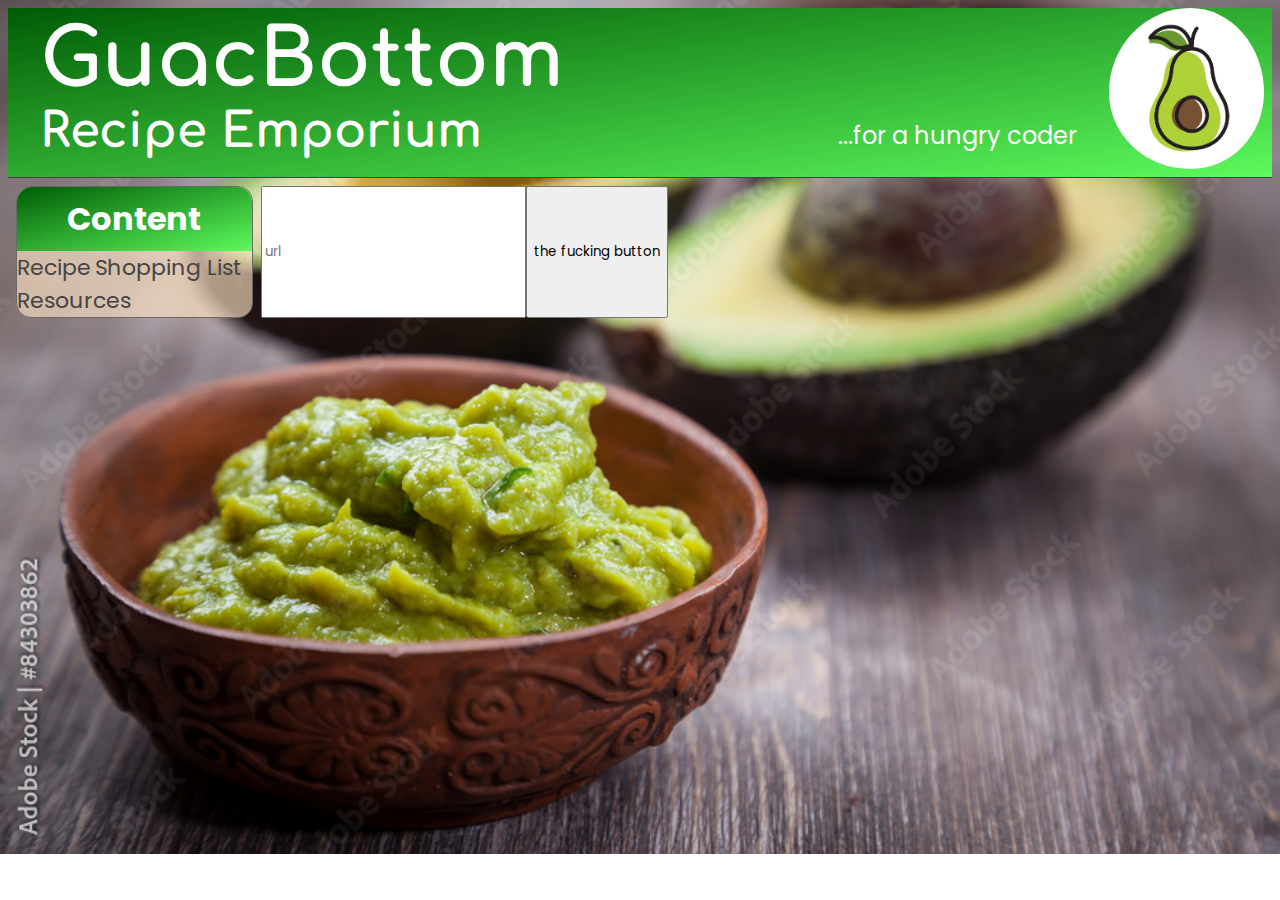
==== assets/pages-other/recipe.html @ 282381d8 "imported recipe is saving to local storage" ====
<!DOCTYPE html>
<html lang="en">
<head>
  <meta charset="UTF-8">
  <meta http-equiv="X-UA-Compatible" content="IE=edge">
  <meta name="viewport" content="width=device-width, initial-scale=1.0">
  <link href="https://fonts.googleapis.com/css2?family=Comfortaa:wght@700&family=Poppins&display=swap" rel="stylesheet">
  <link href="https://cdn.jsdelivr.net/npm/bootstrap@5.3.0-alpha1/dist/css/bootstrap.min.css" rel="stylesheet" integrity="sha384-GLhlTQ8iRABdZLl6O3oVMWSktQOp6b7In1Zl3/Jr59b6EGGoI1aFkw7cmDA6j6gD" crossorigin="anonymous">
  <link rel="stylesheet" href="/assets/styles/style.css">
  <title>Document</title>
</head>

<body>
  <header>
      <div class="nameDiv">
        <h1 class="name">GuacBottom</h1>
        <h2 class="nameSubtext">Recipe Emporium</h2>
      </div> 
      <div class="subtextImageContainer">
        <p class="subtext">...for a hungry coder</p>
        <img src="/assets/images/avocado-logo.jpg" alt="Image of an avocado">
      </div>  
  </header>
  
  <main class="mainContainer">
    
    <div class="navContainer">
      <div class="row navBar">
        <h3 class="navHeader">Content</h3>
        <a class="link" href="https://www.google.com">Recipe</a>
        <a class="link" href="https://www.google.com">Shopping List</a>
        <a class="link" href="https://www.google.com">Resources</a>
      </div>
    </div>  
    <input type="url" id="url-import" placeholder="url">
    <button id="thisfuckingthing">the fucking button</button>

    <!-- <div class="mainTextContainer">
      <div class="missionStatementContainer">
        <h2>Mission Statement</h2>
        <p>Our  mission here at GuacBottom is to ruin our employess lives by... Lorem ipsum dolor sit amet consectetur adipisicing elit. Natus recusandae cumque at necessitatibus provident tempore voluptatibus, aspernatur, vel, labore totam dolorum earum perferendis omnis architecto soluta quidem dicta. Quaerat, eius. Lorem ipsum dolor, sit amet consectetur adipisicing elit. Illo ipsa odit, doloribus quasi omnis iure est sint quod labore expedita? Reiciendis numquam perferendis vel molestiae aspernatur. Nisi maiores laborum veniam. Lorem ipsum dolor sit amet consectetur adipisicing elit. Aspernatur quas amet obcaecati ratione quo, veritatis sed quod harum ullam eveniet ex maxime quis quasi reprehenderit non, inventore nihil! Voluptas, illum? Lorem ipsum dolor sit amet consectetur adipisicing elit. Quos perspiciatis, eligendi laudantium culpa animi eum dolorum consectetur nam repudiandae hic quis? Consequatur ea, quasi explicabo a aperiam minima corrupti vitae?</p>

        <p>Our  mission here at GuacBottom is to ruin our employess lives by... Lorem ipsum dolor sit amet consectetur adipisicing elit. Natus recusandae cumque at necessitatibus provident tempore voluptatibus, aspernatur, vel, labore totam dolorum earum perferendis omnis architecto soluta quidem dicta. Quaerat, eius. Lorem ipsum dolor, sit amet consectetur adipisicing elit. Illo ipsa odit, doloribus quasi omnis iure est sint quod labore expedita? Reiciendis numquam perferendis vel molestiae aspernatur. Nisi maiores laborum veniam. Lorem ipsum dolor sit amet consectetur adipisicing elit. Aspernatur quas amet obcaecati ratione quo, veritatis sed quod harum ullam eveniet ex maxime quis quasi reprehenderit non, inventore nihil! Voluptas, illum? Lorem ipsum dolor sit amet consectetur adipisicing elit. Quos perspiciatis, eligendi laudantium culpa animi eum dolorum consectetur nam repudiandae hic quis? Consequatur ea, quasi explicabo a aperiam minima corrupti vitae?</p>
      </div>
    </div>
  </main> -->

  <script src="https://code.jquery.com/jquery-3.5.1.min.js"></script>
    <script src="https://cdn.jsdelivr.net/npm/bootstrap@5.3.0-alpha1/dist/js/bootstrap.bundle.min.js" integrity="sha384-w76AqPfDkMBDXo30jS1Sgez6pr3x5MlQ1ZAGC+nuZB+EYdgRZgiwxhTBTkF7CXvN" crossorigin="anonymous"></script>
  <script src="/assets/script/script.js"></script>
</body>
</html>
---- assets/styles/style.css ----
*{
  font-family: 'Poppins', sans-serif;
}

body{
  background-image: url("../../assets/images/bowlofguac.jpg");
  background-repeat: no-repeat;
  background-size: cover;
}


/* Header */

header {
  /* background-image: linear-gradient(to bottom right, rgb(50, 133, 18), rgb(161, 252, 87)); */
  /* background-image: linear-gradient(to bottom right, rgb(67, 114, 40), rgb(221, 250, 93)); */
  /* background-image: linear-gradient(to bottom right, rgb(0, 103, 172), rgb(93, 226, 250)); */
  background-image: linear-gradient(to bottom right, rgb(0, 92, 5), rgb(93, 250, 93));
  /* background-color: rgb(216, 194, 166); */
  color: white;
  display: flex;
  justify-content: space-between;
  margin-bottom: 0.5rem;
  border-bottom: 1px solid rgb(68, 68, 68);
}

.nameDiv{
  padding: 0.5rem 2rem;
}

.name, .nameSubtext{
  font-family: 'Comfortaa', cursive;
  color:white;
  margin: 0;
}

.name{
  font-size: 5rem;
}
.nameSubtext{
  font-size: 3rem;
}

header img{
  width: 155px;
  border-radius: 50%;
  padding-right: 0.5rem;
  padding-bottom: 0.5rem;
}

.subtext{
  color: white;
  font-size: 1.5rem;
  padding-right: 2rem;
}

.subtextImageContainer{
  display: flex;
  align-items: end;
}

/* main container */

.mainContainer{
  display: flex;
}


/* nav bar */

.navContainer{
  width: 20%;
}

.navBar{
  background-color: rgba(255, 228, 196, 0.637);
  border: 1px solid rgb(105, 105, 105);
  border-radius: 15px;
  margin: 0 0.5rem;
  padding: 0;
}

.navHeader{
  background-image: linear-gradient(to bottom right, rgb(0, 92, 5), rgb(93, 250, 93));
  color: white;
  border-top-right-radius: 15px;
  border-top-left-radius: 15px;
  text-align: center;
  font-size: 2rem;
  padding: 0.5rem;
  margin: 0;
}

.link{
  color:rgb(68, 68, 68);
  text-decoration: none;
  font-size: 22px;
}
.link:hover{
  font-size: 26px;
}

/* main text */

.mainTextContainer{
  background-color: rgba(255, 228, 196, 0.637);
  width: 80%;
  padding: 0.5rem 1rem;
  border-radius: 15px;
  margin: 0 1rem;
}

.missionStatementContainer{
  color: rgb(68, 68, 68);
}
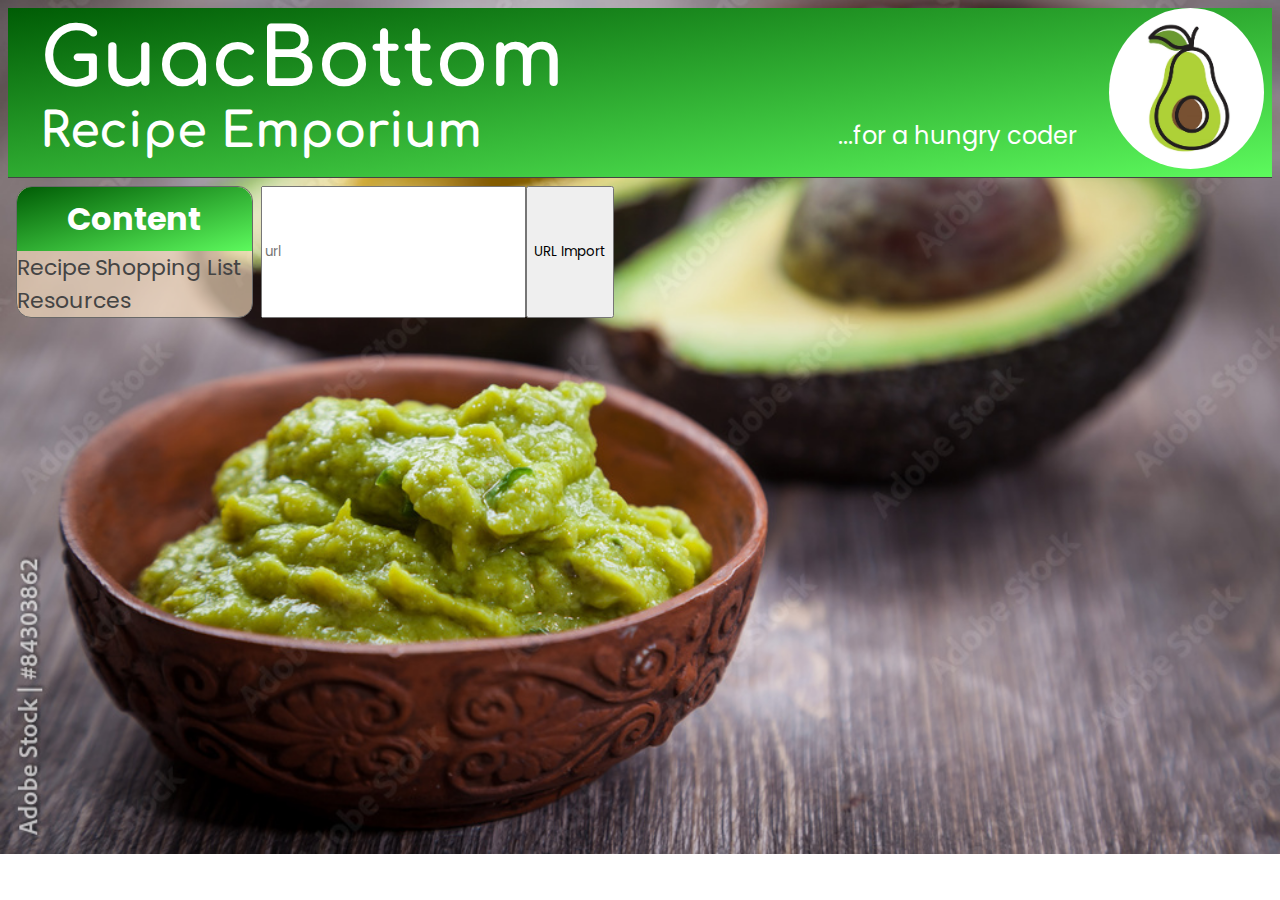
==== commit 8bc948c1: "import url works and recipe information is being displayed in a stylable card." ====
--- a/assets/pages-other/recipe.html
+++ b/assets/pages-other/recipe.html
@@ -32,18 +32,52 @@
         <a class="link" href="https://www.google.com">Resources</a>
       </div>
     </div>  
+
+    <div class="card-container"></div>
     <input type="url" id="url-import" placeholder="url">
-    <button id="thisfuckingthing">the fucking button</button>
+    <button id="url-import-button">URL Import</button>
 
-    <!-- <div class="mainTextContainer">
-      <div class="missionStatementContainer">
-        <h2>Mission Statement</h2>
-        <p>Our  mission here at GuacBottom is to ruin our employess lives by... Lorem ipsum dolor sit amet consectetur adipisicing elit. Natus recusandae cumque at necessitatibus provident tempore voluptatibus, aspernatur, vel, labore totam dolorum earum perferendis omnis architecto soluta quidem dicta. Quaerat, eius. Lorem ipsum dolor, sit amet consectetur adipisicing elit. Illo ipsa odit, doloribus quasi omnis iure est sint quod labore expedita? Reiciendis numquam perferendis vel molestiae aspernatur. Nisi maiores laborum veniam. Lorem ipsum dolor sit amet consectetur adipisicing elit. Aspernatur quas amet obcaecati ratione quo, veritatis sed quod harum ullam eveniet ex maxime quis quasi reprehenderit non, inventore nihil! Voluptas, illum? Lorem ipsum dolor sit amet consectetur adipisicing elit. Quos perspiciatis, eligendi laudantium culpa animi eum dolorum consectetur nam repudiandae hic quis? Consequatur ea, quasi explicabo a aperiam minima corrupti vitae?</p>
+    <!-- <div class="card" style="width: 18rem;">
+      <img src="..." class="card-img-top" alt="...">
+      <div class="card-body">
+        <h5 class="card-title" id="recipeName">Card title</h5>
+        <div class="accordion" id="accordion-body">
+          <div class="accordion-item">
+            <h2 class="accordion-header headingOne" id="panelsStayOpen-headingOne">
+              <button class="accordion-button collapsed" type="button" data-bs-toggle="collapse" data-bs-target="#panelsStayOpen-collapseOne" aria-expanded="false" aria-controls="panelsStayOpen-collapseOne">
+              Ingredients
+              </button>
+            </h2>
+            <div id="panelsStayOpen-collapseOne" class="accordion-collapse collapse" aria-labelledby="panelsStayOpen-headingOne">
+              <div class="accordion-body">
+              ...
+              </div>
+            </div>
+          </div>
+          <div class="accordion-item">
+            <h2 class="accordion-header" id="panelsStayOpen-headingTwo">
+              <button class="accordion-button collapsed" type="button" data-bs-toggle="collapse" data-bs-target="#panelsStayOpen-collapseTwo" aria-expanded="false" aria-controls="panelsStayOpen-collapseTwo">
+              Directions
+              </button>
+            </h2>
+            <div id="panelsStayOpen-collapseTwo" class="accordion-collapse collapse" aria-labelledby="panelsStayOpen-headingTwo">
+              <div class="accordion-body">
+              ...
+              </div>
+            </div>
+          </div>
+        <p class="card-text">Yield</p>
+      </div>
+      <div class="card-body">
+        <button class="btn nutrients">Get Nutrients</button>
+      </div>
+    </div> -->
 
-        <p>Our  mission here at GuacBottom is to ruin our employess lives by... Lorem ipsum dolor sit amet consectetur adipisicing elit. Natus recusandae cumque at necessitatibus provident tempore voluptatibus, aspernatur, vel, labore totam dolorum earum perferendis omnis architecto soluta quidem dicta. Quaerat, eius. Lorem ipsum dolor, sit amet consectetur adipisicing elit. Illo ipsa odit, doloribus quasi omnis iure est sint quod labore expedita? Reiciendis numquam perferendis vel molestiae aspernatur. Nisi maiores laborum veniam. Lorem ipsum dolor sit amet consectetur adipisicing elit. Aspernatur quas amet obcaecati ratione quo, veritatis sed quod harum ullam eveniet ex maxime quis quasi reprehenderit non, inventore nihil! Voluptas, illum? Lorem ipsum dolor sit amet consectetur adipisicing elit. Quos perspiciatis, eligendi laudantium culpa animi eum dolorum consectetur nam repudiandae hic quis? Consequatur ea, quasi explicabo a aperiam minima corrupti vitae?</p>
-      </div>
+
+      
     </div>
-  </main> -->
+  </div>
+</main>
 
   <script src="https://code.jquery.com/jquery-3.5.1.min.js"></script>
     <script src="https://cdn.jsdelivr.net/npm/bootstrap@5.3.0-alpha1/dist/js/bootstrap.bundle.min.js" integrity="sha384-w76AqPfDkMBDXo30jS1Sgez6pr3x5MlQ1ZAGC+nuZB+EYdgRZgiwxhTBTkF7CXvN" crossorigin="anonymous"></script>
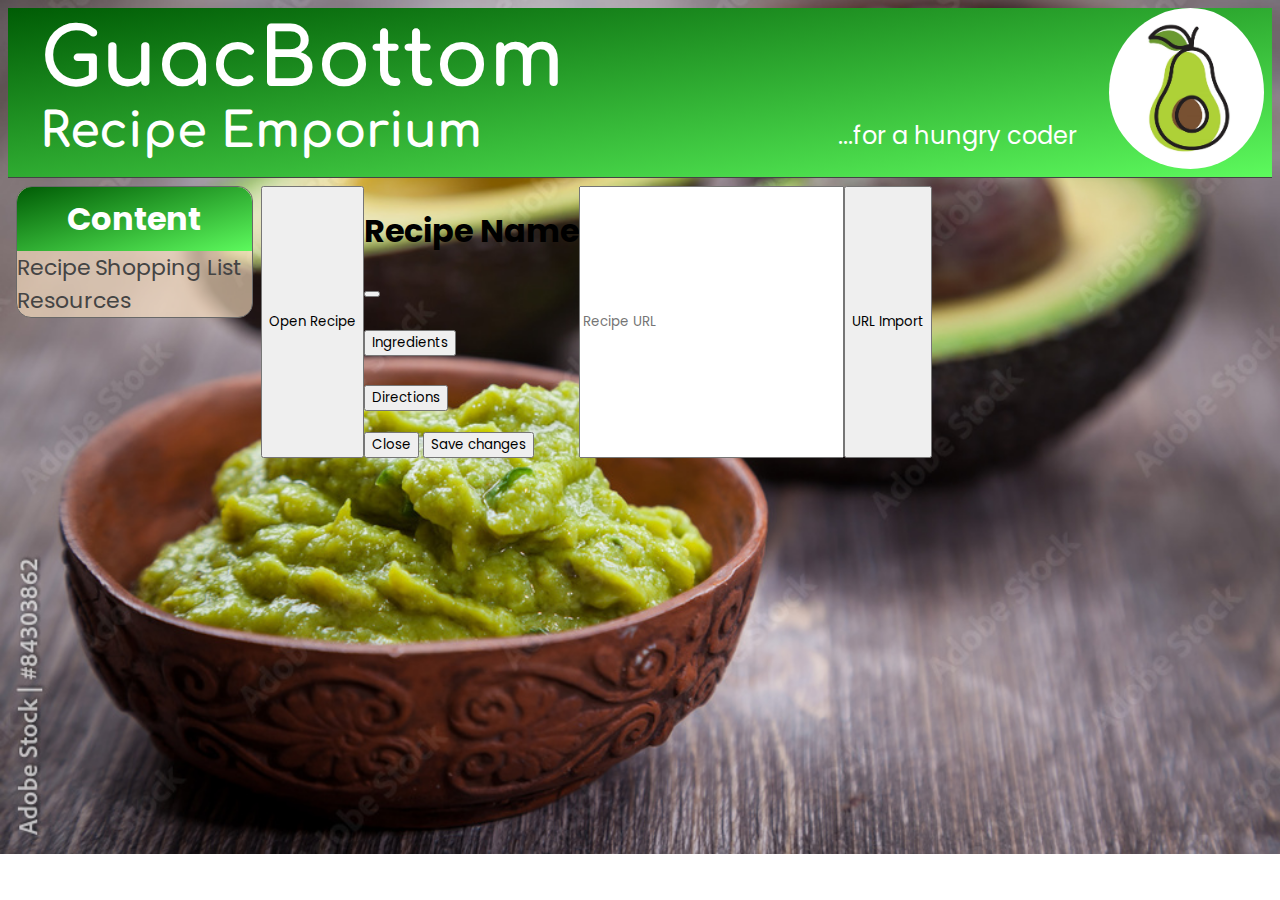
==== commit 57820eaf: "changed direction for recipe display method. generating in modal instead now" ====
--- a/assets/pages-other/recipe.html
+++ b/assets/pages-other/recipe.html
@@ -33,10 +33,62 @@
       </div>
     </div>  
 
-    <div class="card-container"></div>
-    <input type="url" id="url-import" placeholder="url">
+<!-- Button trigger modal -->
+<button type="button" class="btn btn-primary recipe" data-bs-toggle="modal" data-bs-target="#exampleModal">
+  Open Recipe
+</button>
+
+<!-- Modal -->
+<div class="modal fade" id="exampleModal" tabindex="-1" aria-labelledby="exampleModalLabel" aria-hidden="true">
+  <div class="modal-dialog">
+    <div class="modal-content">
+      <div class="modal-header">
+        <h1 class="modal-title fs-5" id="exampleModalLabel">Recipe Name</h1>
+        <button type="button" class="btn-close" data-bs-dismiss="modal" aria-label="Close"></button>
+      </div>
+      <div class="modal-body">           
+            <div class="accordion" id="accordion-body">
+              <div class="accordion-item">
+                <h2 class="accordion-header headingOne" id="panelsStayOpen-headingOne">
+                  <button class="accordion-button collapsed ingredients" type="button" data-bs-toggle="collapse" data-bs-target="#panelsStayOpen-collapseOne" aria-expanded="false" aria-controls="panelsStayOpen-collapseOne">
+                  Ingredients
+                  </button>
+                </h2>
+                <div id="panelsStayOpen-collapseOne" class="accordion-collapse collapse" aria-labelledby="panelsStayOpen-headingOne">
+                  <ul class="accordion-body-ingredients"></ul>
+                </div>
+              </div>
+              <div class="accordion-item">
+                <h2 class="accordion-header" id="panelsStayOpen-headingTwo">
+                  <button class="accordion-button collapsed directions" type="button" data-bs-toggle="collapse" data-bs-target="#panelsStayOpen-collapseTwo" aria-expanded="false" aria-controls="panelsStayOpen-collapseTwo">
+                  Directions
+                  </button>
+                </h2>
+                <div id="panelsStayOpen-collapseTwo" class="accordion-collapse collapse" aria-labelledby="panelsStayOpen-headingTwo">
+                  <ol class="accordion-body-directions">
+                  </ol>
+                </div>
+              </div>
+          
+        </div>
+    
+    
+          
+        </div>
+      </div>
+      </div>
+      <div class="modal-footer">
+        <button type="button" class="btn btn-secondary" data-bs-dismiss="modal">Close</button>
+        <button type="button" class="btn btn-primary">Save changes</button>
+      </div>
+    </div>
+  </div>
+</div>
+
+    <div class="card-container row"></div>
+    <input type="url" id="url-import" placeholder="Recipe URL">
     <button id="url-import-button">URL Import</button>
-
+<!-- =======================card with accordion============================ -->
     <!-- <div class="card" style="width: 18rem;">
       <img src="..." class="card-img-top" alt="...">
       <div class="card-body">
@@ -71,12 +123,12 @@
       <div class="card-body">
         <button class="btn nutrients">Get Nutrients</button>
       </div>
-    </div> -->
+    </div>
 
 
       
     </div>
-  </div>
+  </div> -->
 </main>
 
   <script src="https://code.jquery.com/jquery-3.5.1.min.js"></script>
--- a/assets/styles/style.css
+++ b/assets/styles/style.css
@@ -112,4 +112,29 @@
 
 .missionStatementContainer{
   color: rgb(68, 68, 68);
+}
+
+
+
+/* accordion test style*/
+	
+
+.panel-heading a:after {
+  font-family:'Glyphicons Halflings';
+  content:"\2212";
+  float: right;
+  color: grey;
+}
+.panel-heading a.collapsed:after {
+  content:"\2b";
+}
+
+.panel-heading a:after {
+font-family:'Glyphicons Halflings';
+content:"\2212";
+float: right;
+color: grey;
+}
+.panel-heading a.collapsed:after {
+content:"\2b";
 }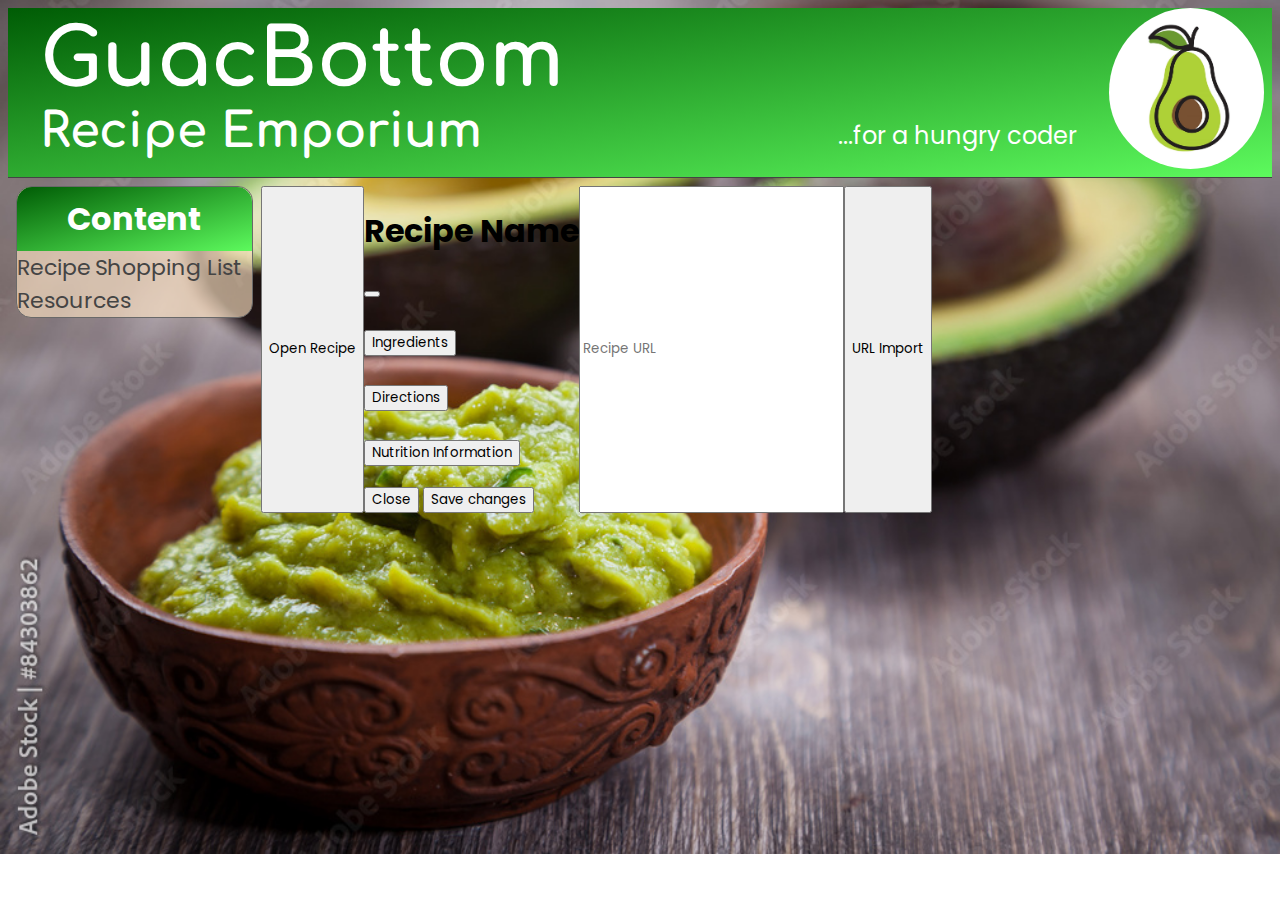
==== commit 23a0bf00: "added nutrient api" ====
--- a/assets/pages-other/recipe.html
+++ b/assets/pages-other/recipe.html
@@ -69,6 +69,16 @@
                   </ol>
                 </div>
               </div>
+              <div class="accordion-item">
+                <h2 class="accordion-header headingThree" id="panelsStayOpen-headingThree">
+                  <button class="accordion-button collapsed ingredients" type="button" data-bs-toggle="collapse" data-bs-target="#panelsStayOpen-collapseThree" aria-expanded="false" aria-controls="panelsStayOpen-collapseThree">
+                  Nutrition Information
+                  </button>
+                </h2>
+                <div id="panelsStayOpen-collapseThree" class="accordion-collapse collapse" aria-labelledby="panelsStayOpen-headingThree">
+                  <ul class="accordion-body-nutrients"></ul>
+                </div>
+              </div>
           
         </div>
     
--- a/assets/styles/style.css
+++ b/assets/styles/style.css
@@ -116,25 +116,3 @@
 
 
 
-/* accordion test style*/
-	
-
-.panel-heading a:after {
-  font-family:'Glyphicons Halflings';
-  content:"\2212";
-  float: right;
-  color: grey;
-}
-.panel-heading a.collapsed:after {
-  content:"\2b";
-}
-
-.panel-heading a:after {
-font-family:'Glyphicons Halflings';
-content:"\2212";
-float: right;
-color: grey;
-}
-.panel-heading a.collapsed:after {
-content:"\2b";
-}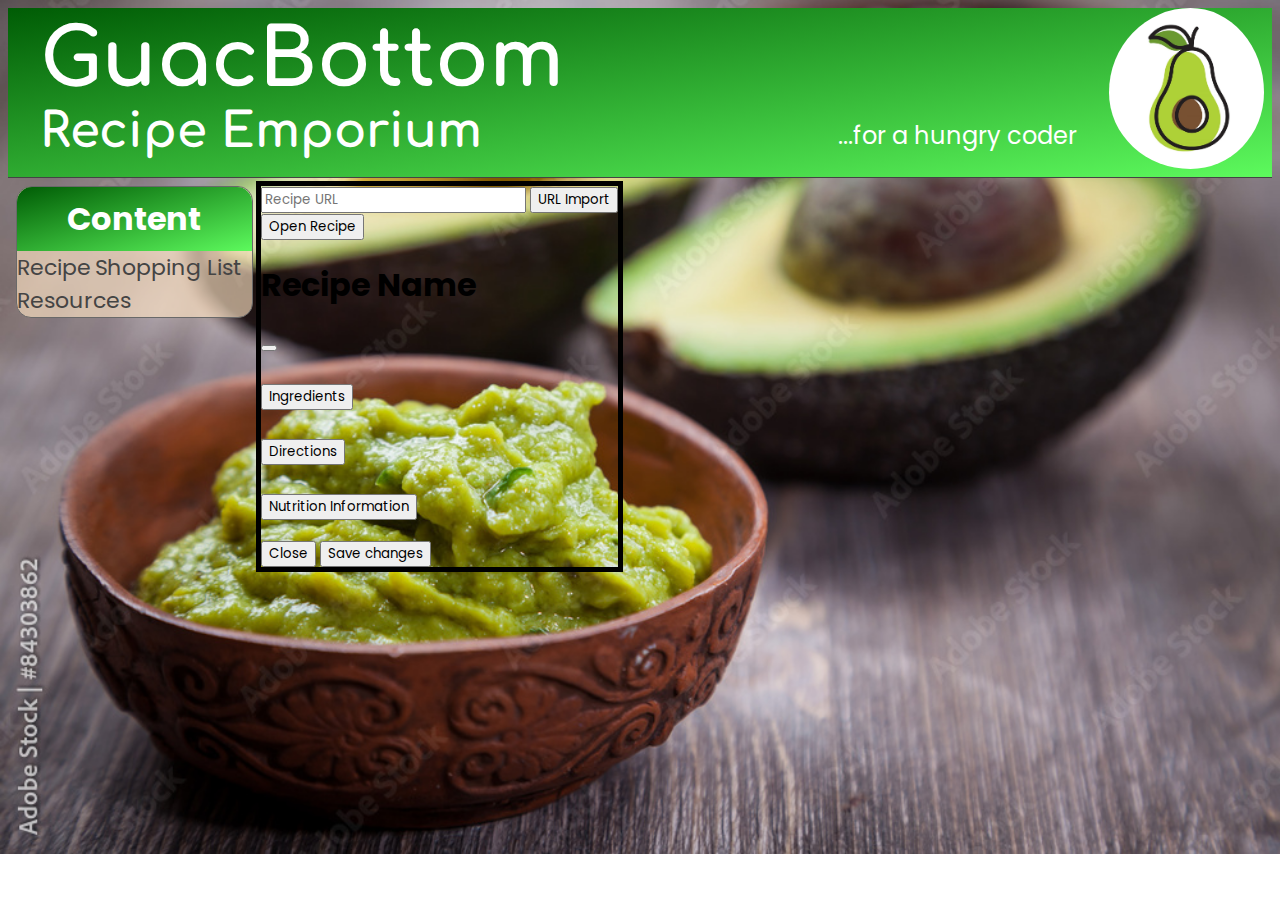
==== commit c69407db: "got button key working" ====
--- a/assets/pages-other/recipe.html
+++ b/assets/pages-other/recipe.html
@@ -33,71 +33,86 @@
       </div>
     </div>  
 
-<!-- Button trigger modal -->
-<button type="button" class="btn btn-primary recipe" data-bs-toggle="modal" data-bs-target="#exampleModal">
-  Open Recipe
-</button>
+    
+<div class="contentContainer">
 
-<!-- Modal -->
-<div class="modal fade" id="exampleModal" tabindex="-1" aria-labelledby="exampleModalLabel" aria-hidden="true">
-  <div class="modal-dialog">
-    <div class="modal-content">
-      <div class="modal-header">
-        <h1 class="modal-title fs-5" id="exampleModalLabel">Recipe Name</h1>
-        <button type="button" class="btn-close" data-bs-dismiss="modal" aria-label="Close"></button>
+  <div class="urlImport">
+      <input type="url" id="url-import" placeholder="Recipe URL">
+      <button id="url-import-button">URL Import</button>
+    </div>
+
+    <div class="card-container row">
+      <div id="buttonContainer">
+        <button type="button" class="btn btn-primary recipe" data-bs-toggle="modal" data-bs-target="#exampleModal">
+          Open Recipe  <!-- Button trigger modal -->
+        </button>
       </div>
-      <div class="modal-body">           
-            <div class="accordion" id="accordion-body">
-              <div class="accordion-item">
-                <h2 class="accordion-header headingOne" id="panelsStayOpen-headingOne">
-                  <button class="accordion-button collapsed ingredients" type="button" data-bs-toggle="collapse" data-bs-target="#panelsStayOpen-collapseOne" aria-expanded="false" aria-controls="panelsStayOpen-collapseOne">
-                  Ingredients
-                  </button>
-                </h2>
-                <div id="panelsStayOpen-collapseOne" class="accordion-collapse collapse" aria-labelledby="panelsStayOpen-headingOne">
-                  <ul class="accordion-body-ingredients"></ul>
+      
+    </div>
+  <!-- Modal -->
+  <div class="modal fade" id="exampleModal" tabindex="-1" aria-labelledby="exampleModalLabel" aria-hidden="true">
+    <div class="modal-dialog">
+      <div class="modal-content">
+        <div class="modal-header">
+          <h1 class="modal-title fs-5" id="exampleModalLabel">Recipe Name</h1>
+          <button type="button" class="btn-close" data-bs-dismiss="modal" aria-label="Close"></button>
+        </div>
+        <div class="modal-body">
+              <div class="accordion" id="accordion-body">
+                <div class="accordion-item">
+                  <h2 class="accordion-header headingOne" id="panelsStayOpen-headingOne">
+                    <button class="accordion-button collapsed ingredients" type="button" data-bs-toggle="collapse" data-bs-target="#panelsStayOpen-collapseOne" aria-expanded="false" aria-controls="panelsStayOpen-collapseOne">
+                    Ingredients
+                    </button>
+                  </h2>
+                  <div id="panelsStayOpen-collapseOne" class="accordion-collapse collapse" aria-labelledby="panelsStayOpen-headingOne">
+                    <ul class="accordion-body-ingredients"></ul>
+                  </div>
                 </div>
-              </div>
-              <div class="accordion-item">
-                <h2 class="accordion-header" id="panelsStayOpen-headingTwo">
-                  <button class="accordion-button collapsed directions" type="button" data-bs-toggle="collapse" data-bs-target="#panelsStayOpen-collapseTwo" aria-expanded="false" aria-controls="panelsStayOpen-collapseTwo">
-                  Directions
-                  </button>
-                </h2>
-                <div id="panelsStayOpen-collapseTwo" class="accordion-collapse collapse" aria-labelledby="panelsStayOpen-headingTwo">
-                  <ol class="accordion-body-directions">
-                  </ol>
+                <div class="accordion-item">
+                  <h2 class="accordion-header" id="panelsStayOpen-headingTwo">
+                    <button class="accordion-button collapsed directions" type="button" data-bs-toggle="collapse" data-bs-target="#panelsStayOpen-collapseTwo" aria-expanded="false" aria-controls="panelsStayOpen-collapseTwo">
+                    Directions
+                    </button>
+                  </h2>
+                  <div id="panelsStayOpen-collapseTwo" class="accordion-collapse collapse" aria-labelledby="panelsStayOpen-headingTwo">
+                    <ol class="accordion-body-directions">
+                    </ol>
+                  </div>
                 </div>
-              </div>
-              <div class="accordion-item">
-                <h2 class="accordion-header headingThree" id="panelsStayOpen-headingThree">
-                  <button class="accordion-button collapsed ingredients" type="button" data-bs-toggle="collapse" data-bs-target="#panelsStayOpen-collapseThree" aria-expanded="false" aria-controls="panelsStayOpen-collapseThree">
-                  Nutrition Information
-                  </button>
-                </h2>
-                <div id="panelsStayOpen-collapseThree" class="accordion-collapse collapse" aria-labelledby="panelsStayOpen-headingThree">
-                  <ul class="accordion-body-nutrients"></ul>
+                <div class="accordion-item">
+                  <h2 class="accordion-header headingThree" id="panelsStayOpen-headingThree">
+                    <button class="accordion-button collapsed ingredients" type="button" data-bs-toggle="collapse" data-bs-target="#panelsStayOpen-collapseThree" aria-expanded="false" aria-controls="panelsStayOpen-collapseThree">
+                    Nutrition Information
+                    </button>
+                  </h2>
+                  <div id="panelsStayOpen-collapseThree" class="accordion-collapse collapse" aria-labelledby="panelsStayOpen-headingThree">
+                    <ul class="accordion-body-nutrients"></ul>
+                  </div>
                 </div>
-              </div>
-          
+  
+          </div>
+  
+  
+  
+          </div>
         </div>
-    
-    
-          
+        </div>
+        <div class="modal-footer">
+          <button type="button" class="btn btn-secondary" data-bs-dismiss="modal">Close</button>
+          <button type="button" class="btn btn-primary">Save changes</button>
         </div>
       </div>
-      </div>
-      <div class="modal-footer">
-        <button type="button" class="btn btn-secondary" data-bs-dismiss="modal">Close</button>
-        <button type="button" class="btn btn-primary">Save changes</button>
-      </div>
+
+      
     </div>
   </div>
+
+  
 </div>
 
-    <div class="card-container row"></div>
-    <input type="url" id="url-import" placeholder="Recipe URL">
-    <button id="url-import-button">URL Import</button>
+    
+ 
 <!-- =======================card with accordion============================ -->
     <!-- <div class="card" style="width: 18rem;">
       <img src="..." class="card-img-top" alt="...">
--- a/assets/styles/style.css
+++ b/assets/styles/style.css
@@ -113,6 +113,10 @@
 .missionStatementContainer{
   color: rgb(68, 68, 68);
 }
+.contentContainer{
+  outline: 5px solid black;
+  
+}
 
 
 
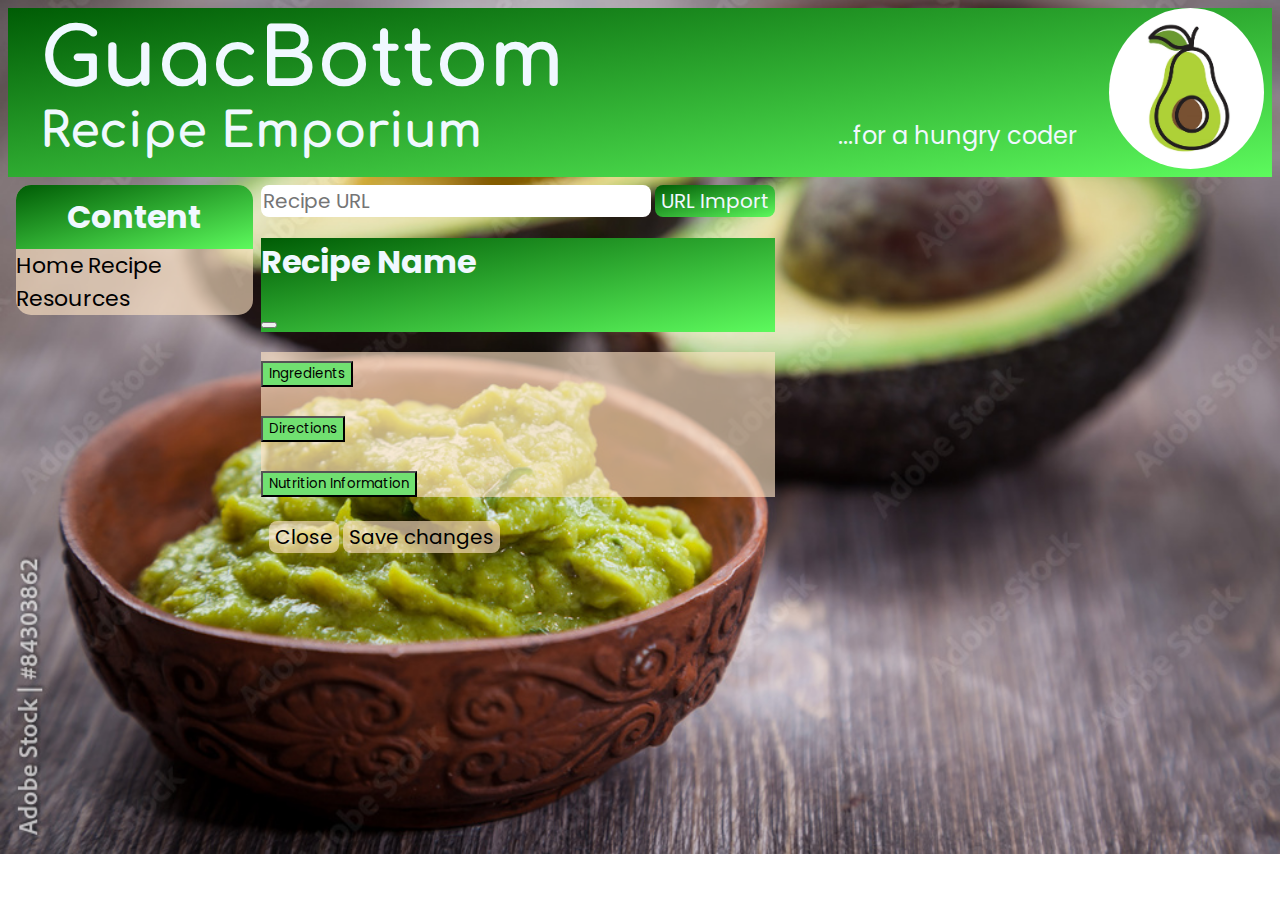
==== commit 56fc933f: "Updated links." ====
--- a/assets/pages-other/recipe.html
+++ b/assets/pages-other/recipe.html
@@ -6,7 +6,7 @@
   <meta name="viewport" content="width=device-width, initial-scale=1.0">
   <link href="https://fonts.googleapis.com/css2?family=Comfortaa:wght@700&family=Poppins&display=swap" rel="stylesheet">
   <link href="https://cdn.jsdelivr.net/npm/bootstrap@5.3.0-alpha1/dist/css/bootstrap.min.css" rel="stylesheet" integrity="sha384-GLhlTQ8iRABdZLl6O3oVMWSktQOp6b7In1Zl3/Jr59b6EGGoI1aFkw7cmDA6j6gD" crossorigin="anonymous">
-  <link rel="stylesheet" href="/assets/styles/style.css">
+  <link rel="stylesheet" href="../styles/style.css">
   <title>Document</title>
 </head>
 
@@ -18,7 +18,7 @@
       </div> 
       <div class="subtextImageContainer">
         <p class="subtext">...for a hungry coder</p>
-        <img src="/assets/images/avocado-logo.jpg" alt="Image of an avocado">
+        <img src="../images/avocado-logo.jpg" alt="Image of an avocado">
       </div>  
   </header>
   
@@ -27,9 +27,9 @@
     <div class="navContainer">
       <div class="row navBar">
         <h3 class="navHeader">Content</h3>
-        <a class="link" href="https://www.google.com">Recipe</a>
-        <a class="link" href="https://www.google.com">Shopping List</a>
-        <a class="link" href="https://www.google.com">Resources</a>
+        <a class="link" href="../../index.html">Home</a>
+        <a class="link" href="./recipe.html">Recipe</a>
+        <a class="link" href="./resource.html">Resources</a>
       </div>
     </div>  
 
@@ -158,6 +158,6 @@
 
   <script src="https://code.jquery.com/jquery-3.5.1.min.js"></script>
     <script src="https://cdn.jsdelivr.net/npm/bootstrap@5.3.0-alpha1/dist/js/bootstrap.bundle.min.js" integrity="sha384-w76AqPfDkMBDXo30jS1Sgez6pr3x5MlQ1ZAGC+nuZB+EYdgRZgiwxhTBTkF7CXvN" crossorigin="anonymous"></script>
-  <script src="/assets/script/script.js"></script>
+  <script src="../script/script.js"></script>
 </body>
 </html>--- a/assets/styles/style.css
+++ b/assets/styles/style.css
@@ -1,3 +1,11 @@
+:root{
+  --white: aliceblue;
+  --black: color: rgb(68, 68, 68);
+  --gradient: linear-gradient(to bottom right, rgb(0, 92, 5), rgb(93, 250, 93));
+  --bisque: rgba(255, 228, 196, 0.637);
+  --modalbg: rgb(113, 224, 113);
+}
+
 *{
   font-family: 'Poppins', sans-serif;
 }
@@ -12,16 +20,12 @@
 /* Header */
 
 header {
-  /* background-image: linear-gradient(to bottom right, rgb(50, 133, 18), rgb(161, 252, 87)); */
-  /* background-image: linear-gradient(to bottom right, rgb(67, 114, 40), rgb(221, 250, 93)); */
-  /* background-image: linear-gradient(to bottom right, rgb(0, 103, 172), rgb(93, 226, 250)); */
-  background-image: linear-gradient(to bottom right, rgb(0, 92, 5), rgb(93, 250, 93));
-  /* background-color: rgb(216, 194, 166); */
-  color: white;
+  background-image: var(--gradient);
+  color: var(--white);
   display: flex;
   justify-content: space-between;
   margin-bottom: 0.5rem;
-  border-bottom: 1px solid rgb(68, 68, 68);
+  border-bottom: 1px solid var(--black);
 }
 
 .nameDiv{
@@ -30,7 +34,7 @@
 
 .name, .nameSubtext{
   font-family: 'Comfortaa', cursive;
-  color:white;
+  color: var(--white);
   margin: 0;
 }
 
@@ -49,7 +53,7 @@
 }
 
 .subtext{
-  color: white;
+  color: var(--white);
   font-size: 1.5rem;
   padding-right: 2rem;
 }
@@ -73,16 +77,16 @@
 }
 
 .navBar{
-  background-color: rgba(255, 228, 196, 0.637);
-  border: 1px solid rgb(105, 105, 105);
+  background-color: var(--bisque);
+  border: 1px solid var(--black);
   border-radius: 15px;
   margin: 0 0.5rem;
   padding: 0;
 }
 
 .navHeader{
-  background-image: linear-gradient(to bottom right, rgb(0, 92, 5), rgb(93, 250, 93));
-  color: white;
+  background-image: var(--gradient);
+  color: var(--white);
   border-top-right-radius: 15px;
   border-top-left-radius: 15px;
   text-align: center;
@@ -92,7 +96,7 @@
 }
 
 .link{
-  color:rgb(68, 68, 68);
+  color:var(--black);
   text-decoration: none;
   font-size: 22px;
 }
@@ -103,7 +107,7 @@
 /* main text */
 
 .mainTextContainer{
-  background-color: rgba(255, 228, 196, 0.637);
+  background-color: var(--bisque);
   width: 80%;
   padding: 0.5rem 1rem;
   border-radius: 15px;
@@ -111,12 +115,125 @@
 }
 
 .missionStatementContainer{
-  color: rgb(68, 68, 68);
-}
-.contentContainer{
-  outline: 5px solid black;
-  
-}
-
-
-
+  color:var(--black);
+}
+
+
+/* Recipe Page */
+
+#url-import{
+  font-size: 1.25rem;
+  border-radius: 8px;
+  border: 1px solid var(--black);
+}
+
+#url-import-button{
+  background-image: var(--gradient);
+  color: var(--white);
+  font-size: 1.25rem;
+  border: 1px solid var(--black);
+  border-radius: 8px;
+}
+
+#buttonContainer{
+  display: flex;
+  flex-direction: column;
+}
+
+.btn{
+  background-color: var(--bisque);
+  color: var(--black);
+  border: 1px solid var(--black);
+  border-radius: 8px;
+  margin: 0.25rem 0;
+  font-size: 1.25rem;
+  box-shadow: 0;
+}
+.btn:hover{
+  background-image: var(--gradient) !important;
+  background-color: var(--gradient);
+  color: var(--white);
+  border: 0;
+}
+
+
+/* Modal */
+
+.modal-body{
+  background-color: var(--bisque);
+}
+
+.modal-header{
+  background-image: var(--gradient);
+  color: var(--white);
+}
+
+.accordion-button{
+  background-color: var(--modalbg);
+  color:var(--black);
+}
+.accordion-button:active{
+  background-color: var(--modalbg);
+  color:var(--black);
+}
+.accordion-button:focus{
+  background-color: var(--modalbg);
+  box-shadow: none;
+  color: var(--black);
+  border: 0;
+}
+
+.btn-secondary{
+  margin-left: 0.5rem;
+}
+
+
+/* Resources Page */
+
+.rHeader{
+  background-image: var(--gradient);
+  color: var(--white);
+  text-align: center;
+  width: 100%;
+  border-radius: 8px;
+  padding: 0.25rem
+}
+
+.rText{
+  font-size: 1.25rem;
+  margin-bottom: 1.5rem;
+}
+
+.recipeRow{
+  display: flex;
+  justify-content: space-between;
+  margin-bottom: 2rem;
+}
+
+.recipeCol{
+  display: flex;
+  flex-direction: column;
+  padding: 0 2rem;
+}
+
+.links{
+  color:var(--black);
+  text-decoration: none;
+  font-size: 22px;
+}
+.links:hover{
+  color: var(--modalbg);
+}
+
+
+.imageContainer{
+  display:flex;
+  flex-direction: column;
+  align-items: center;
+}
+
+.image{
+  width: 70%;
+  height: auto;
+  margin: 0.5rem;
+}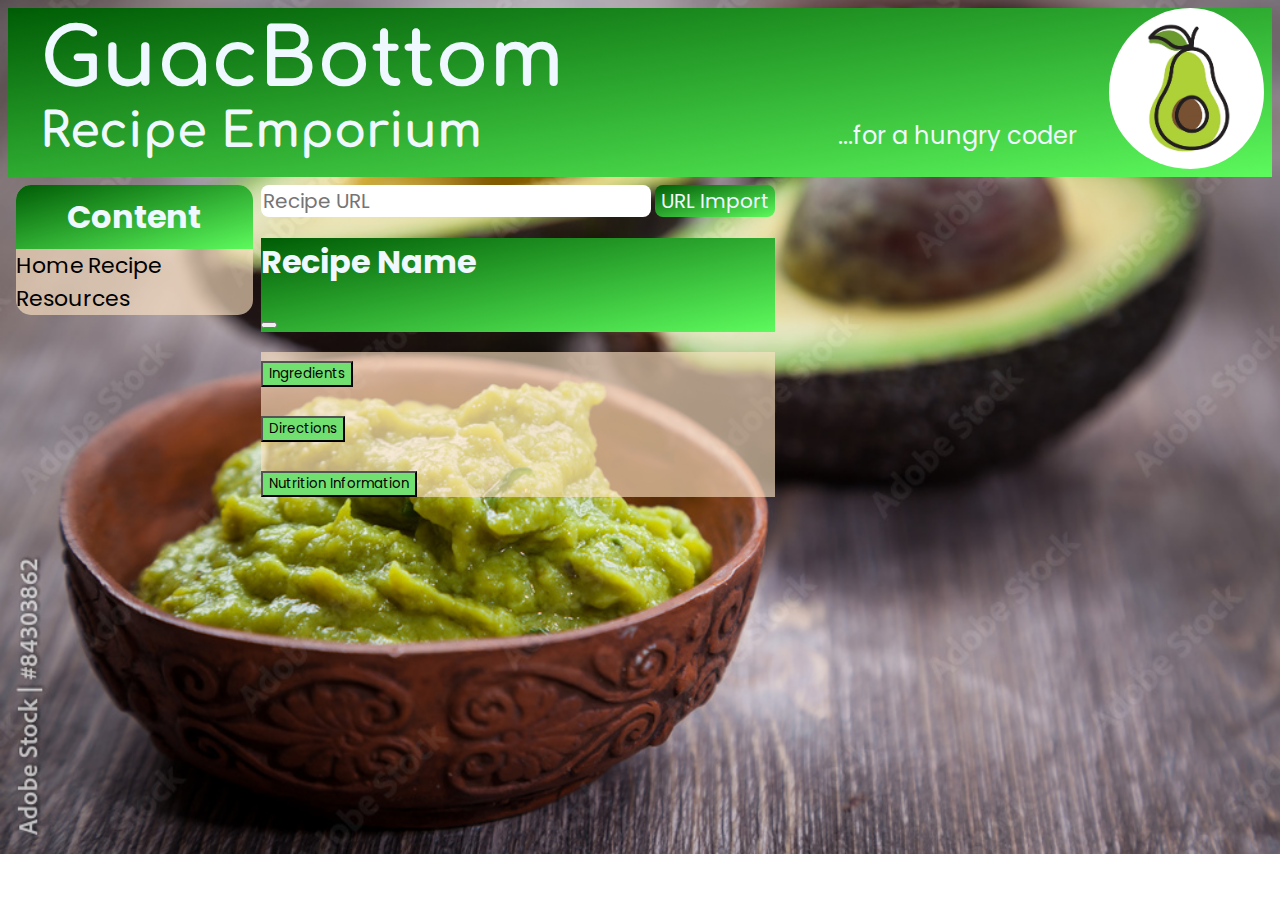
==== commit d65c6ac7: "Page responds to different screen sizes." ====
--- a/assets/pages-other/recipe.html
+++ b/assets/pages-other/recipe.html
@@ -90,29 +90,15 @@
                     <ul class="accordion-body-nutrients"></ul>
                   </div>
                 </div>
-  
-          </div>
-  
-  
-  
           </div>
         </div>
         </div>
-        <div class="modal-footer">
-          <button type="button" class="btn btn-secondary" data-bs-dismiss="modal">Close</button>
-          <button type="button" class="btn btn-primary">Save changes</button>
-        </div>
       </div>
-
-      
     </div>
   </div>
-
-  
 </div>
 
-    
- 
+
 <!-- =======================card with accordion============================ -->
     <!-- <div class="card" style="width: 18rem;">
       <img src="..." class="card-img-top" alt="...">
--- a/assets/styles/style.css
+++ b/assets/styles/style.css
@@ -199,6 +199,10 @@
   padding: 0.25rem
 }
 
+.mediaSize{
+  display: none;
+}
+
 .rText{
   font-size: 1.25rem;
   margin-bottom: 1.5rem;
@@ -217,8 +221,7 @@
 }
 
 .links{
-  color:var(--black);
-  text-decoration: none;
+  color: green;
   font-size: 22px;
 }
 .links:hover{
@@ -236,4 +239,112 @@
   width: 70%;
   height: auto;
   margin: 0.5rem;
+}
+
+
+
+
+
+
+/* Media Query */
+
+@media screen and (max-width: 480px){
+  .nameDiv{
+    display: flex;
+    flex-direction: column;
+    justify-content: center;
+    padding: 0;
+    margin-left: 1.5rem;
+  }
+
+  .name, .nameSubtext{
+    font-size: 1.5rem;
+  }
+
+  .subtextImageContainer{
+    display: flex;
+    align-items: center;
+  }
+
+  .subtext{
+    display: none;
+  }
+
+  header img{
+    width: 70px;
+    padding: 0.25rem;
+  }
+
+  /* Nav Section */
+
+  .mainContainer{
+    display: flex;
+    flex-direction: column;
+  }
+
+  .navContainer{
+    width: auto;
+    margin-bottom: 0.5rem;
+  }
+
+  /* Main Section */
+
+  .mainTextContainer{
+    width: auto;
+    padding: 0.5rem;
+    border-radius: 15px;
+    margin: 0 0.5rem;
+  }
+
+  .missionStatementContainer{
+    width: 100%;
+  }
+
+  .missionStatementContainer h2{
+    background-image: var(--gradient);
+    color: var(--white);
+    text-align: center;
+    border-radius: 8px;
+  }
+
+  /* Recipe */
+
+  .urlImport{
+    display: flex;
+    justify-content: center;
+    margin: 0.5rem;
+  }
+
+  #url-import{
+    width: 71%;
+  }
+
+  #url-import-button{
+    margin-left: 0.5rem;
+  }
+
+  .btn{
+    margin: 0.25rem 0.5rem;
+  }
+
+  /* Resources */
+
+  .mediaSize{
+    display: inline;
+  }
+
+  .image{
+    width: 98%;
+  }
+
+  .normalSize{
+    display: none;
+  }
+
+  .links{
+    margin-bottom: 1rem;
+    color: green;
+    padding: 0 0.5rem;
+    text-decoration: underline;
+  }
 }